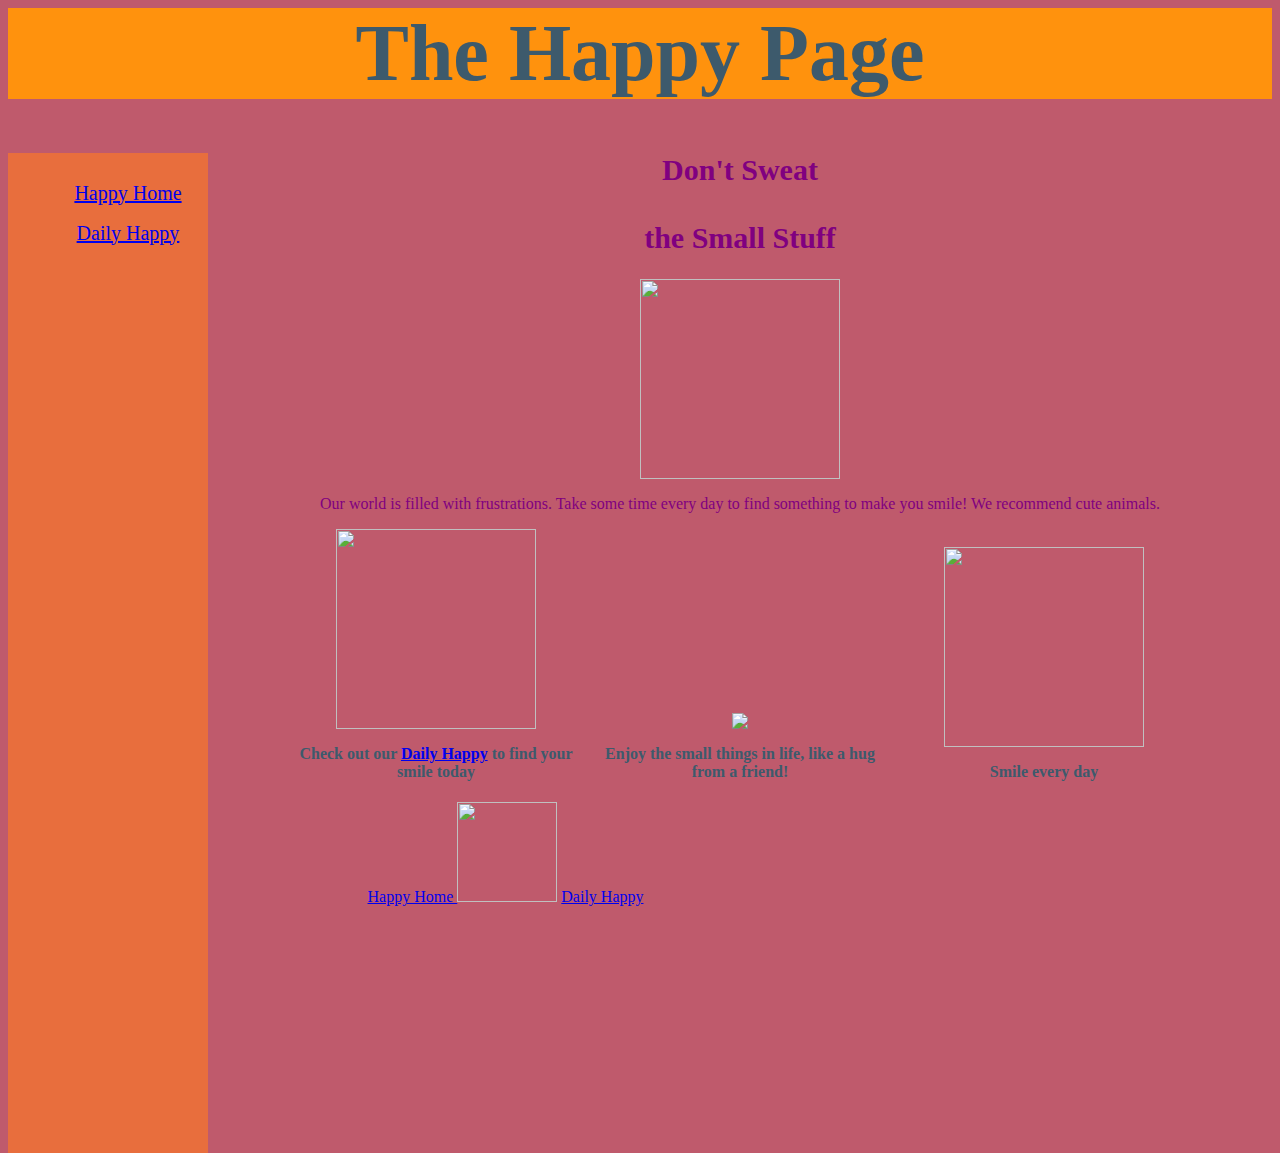
==== index.html @ c6872124 "Updated all of my documents so they will upload" ====
<html>
<head><title>Have some Happy</title>
  <link href="index.css" type="text/css" rel="stylesheet">
</head>

<body>

  <header>
    <h1>The Happy Page
    </h1>
  </header>

  <nav>
    <ul>
      <li> <a href="index.html">Happy Home</a></li>
      <li> <a href="daily_happy.html">Daily Happy</a></li>
    </ul>
  </nav>

    <section>
          <h2>Don't Sweat <br> </br>
            the Small Stuff</h2>
          <img src="smile.png" height=200px width=200px>
          <p>Our world is filled with frustrations. Take some time every day to find something to make you smile! We recommend cute animals. </p>

      </section>


<section>
  <article>
<img src="Sloth.png" height=200px width=200px>
    <p><strong>Check out our <a href="daily_happy.html">Daily Happy</a> to find your smile today</strong></p>
  </article>



  <article>
  <img src="GoatSheep.png">
  <p> <strong>Enjoy the small things in life, like a hug from a friend!</strong></p>
</article>



    <article>
      <img src="Hamster.png"height=200px width=200px>
      <p> <strong>Smile every day</strong></p>
    </article>
  </section>

</body>

<footer>
  <a href="index.html"> Happy Home </a>
  <a href="index.html"><img src="Smile.png" height=100px width=100px></a>
  <a href="daily_happy.html"> Daily Happy </a>
</footer>
</html>
---- index.css ----
html {
      height: 100%;
    }
    body {
       height: 100%;
       background-color: BF5A6C;
       font-family: cursive;
       text-align: center;


    }

    header {
        background-color:FF920D;
        padding:0 200px;
        text-align: center;
        border:;
        color: 3D5A6C;
        margin: 0 auto;;
        font-size: 40px;
        display: block;
        width: auto;
    }
    nav {
        line-height:40px;
        background-color:E86E3D;
float: left;
        width:200px;
        height:1000px;
        vertical-align: top;
    }
    nav ul {
        list-style-type: none;
        font-size: 20px

    }
    a {

    }
h2 {
  font-size: 30px;
  font-weight: bolder;


}
    section {
color:purple;
        font-size: 30px
        width: 400px;

        text-align: center;
    }
    article {
color:3D5A6C;
      Width: 300px;
      margin: 5px
      text-align:center;

display: inline-block;
    }

    aside {
      width: 125px;

      vertical-align: top;
      background-color:;
      font-size: ;
    }
    aside ul {
        list-style-type: none;
    }
    footer {
        width: 790px;
        background-color:;
        text-align:;
        padding:5px;
        display: block;
    }
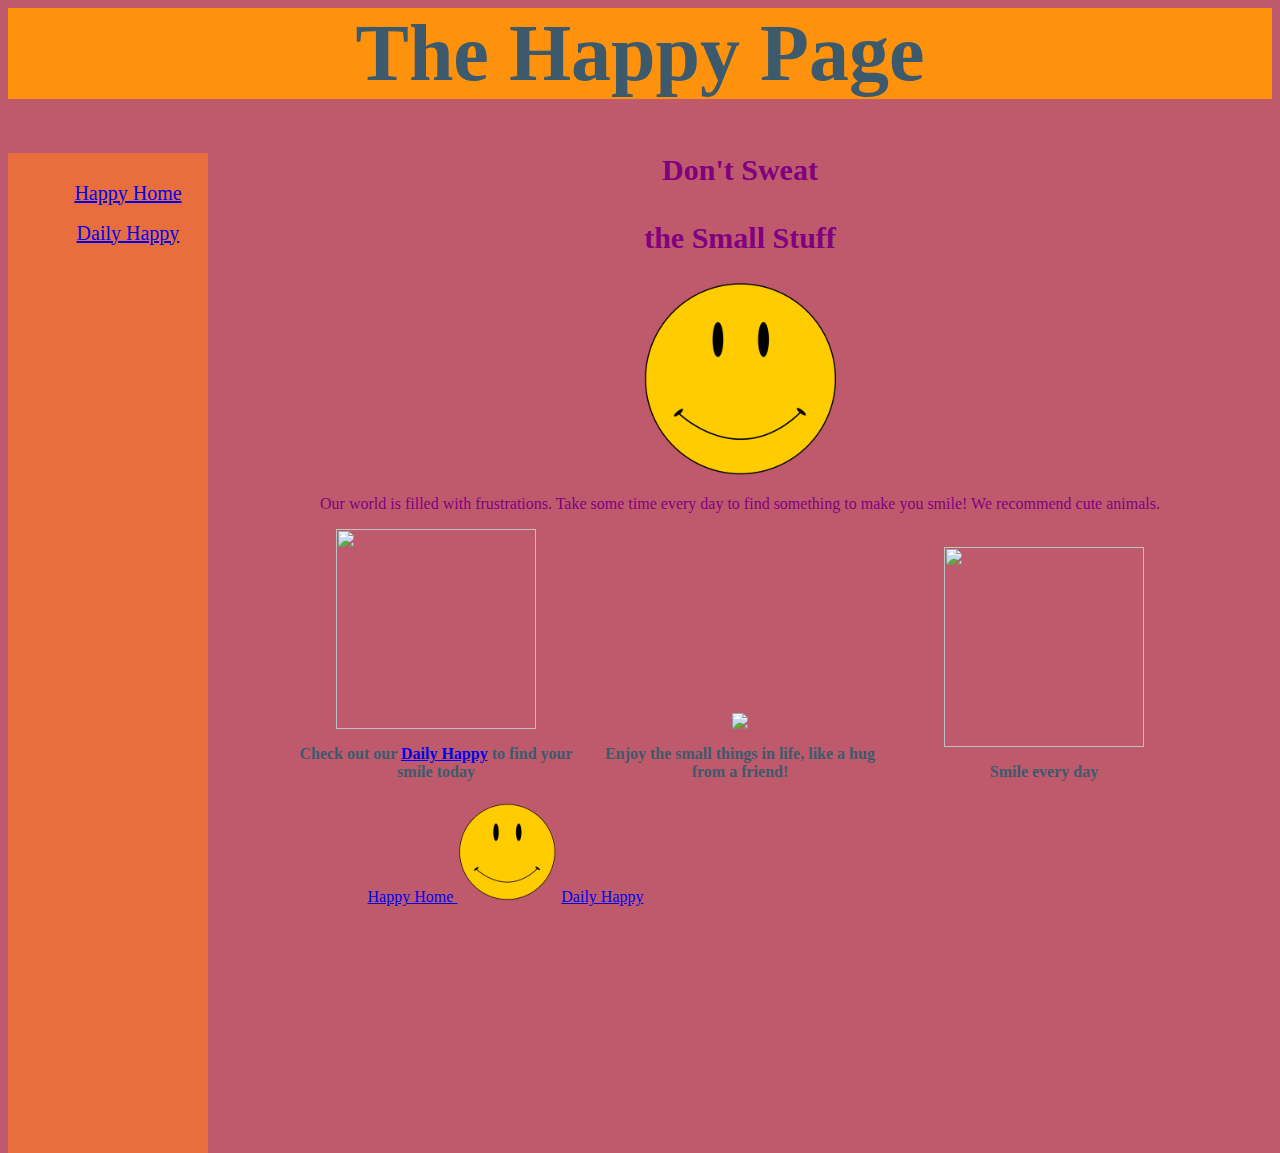
==== commit d0e85d38: "Update index.html" ====
--- a/index.html
+++ b/index.html
@@ -20,7 +20,7 @@
     <section>
           <h2>Don't Sweat <br> </br>
             the Small Stuff</h2>
-          <img src="smile.png" height=200px width=200px>
+          <img src="Smile.png" height=200px width=200px>
           <p>Our world is filled with frustrations. Take some time every day to find something to make you smile! We recommend cute animals. </p>
 
       </section>
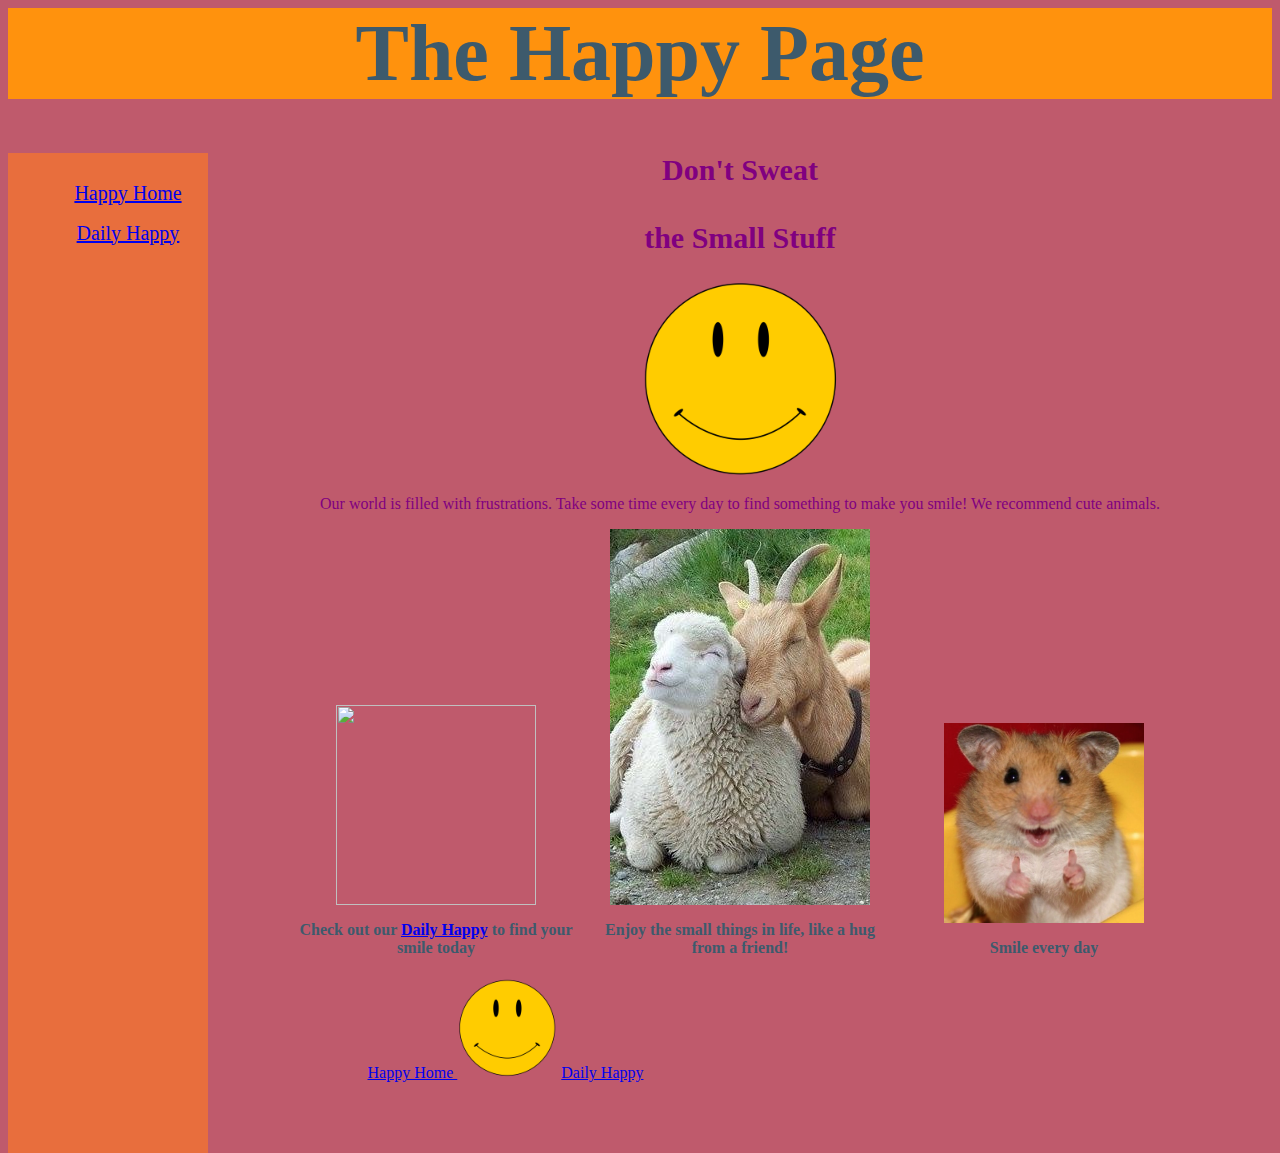
==== commit 778fcb1c: "Update index.html" ====
--- a/index.html
+++ b/index.html
@@ -28,7 +28,7 @@
 
 <section>
   <article>
-<img src="Sloth.png" height=200px width=200px>
+<img src="http://static.boredpanda.com/blog/wp-content/uploads/2014/03/cute-smiling-animals-251.jpg" height=200px width=200px>
     <p><strong>Check out our <a href="daily_happy.html">Daily Happy</a> to find your smile today</strong></p>
   </article>
 
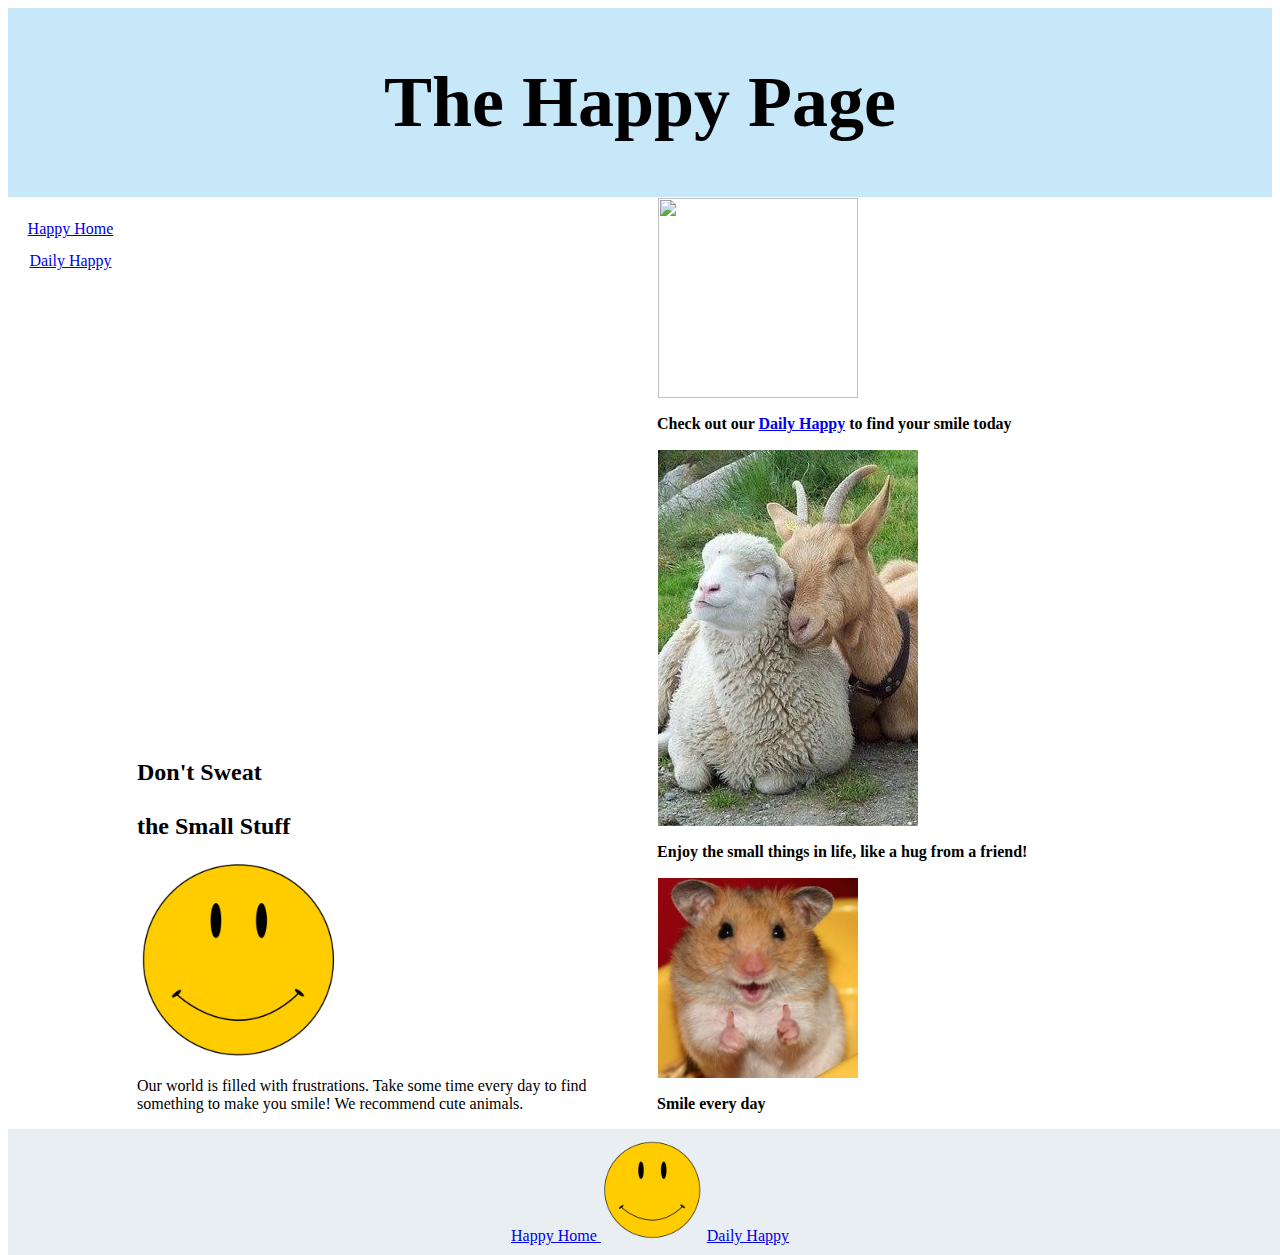
==== commit 00a250a3: "Update index.html" ====
--- a/index.html
+++ b/index.html
@@ -1,6 +1,6 @@
 <html>
 <head><title>Have some Happy</title>
-  <link href="index.css" type="text/css" rel="stylesheet">
+  <link href="daily_happy.css" type="text/css" rel="stylesheet">
 </head>
 
 <body>
--- a/daily_happy.css
+++ b/daily_happy.css
@@ -0,0 +1,106 @@
+/* Note to students: Some properties are given to you to fill out,
+others you can modify as they stand, and if you have time,
+there are definitely some properties you should add!*/
+
+    html {
+      height: 100%;
+      background-color:  ;
+    }
+
+    /* html will change the whole thing.*/
+
+    body {
+       height: 100%;
+       font-family: fantasy;
+    }
+
+    header {
+        background-color:#c7e8f9;
+        margin-left: auto;
+        margin-right: auto;
+        text-align: center;
+        padding:5px;
+        font-size: 36;
+        display: block;
+        width: auto;
+    }
+    nav {
+        line-height:2;
+        background-color:;
+        width:125px;
+        display: inline-block;
+        text-align: left;
+        vertical-align: top;
+    }
+    nav ul {
+        list-style-type: none;
+        text-align: center;
+        padding: 0;
+    }
+    a {
+        color: ;
+    }
+
+    h4 {
+        font-size: 20;
+        text-align: right;
+
+    }
+
+    h6 {
+        font-size: 8;
+        padding-top: 1;
+        border-top: 0;
+        margin-top: 0;
+    }
+
+    img {
+        padding: 1;
+        border: 0;
+        margin: 0;
+    }
+
+    section {
+        width: 516px;
+        display: inline-block;
+    }
+    aside {
+      width: 125px;
+      display: inline-block;
+      vertical-align: top;
+      background-color:;
+      font-size: ;
+    }
+    aside ul {
+        list-style-type: none;
+    }
+    footer {
+        width: 100%;
+        text-align: center;
+        background-color: #e8eef2;
+        padding: 10px;
+        margin: 0px;
+        border: 0px;
+        display: block;
+    }
+    footer ul {
+          display: inline;
+          width: 100%;
+          height: 100px;
+          list-style-type: none;
+          margin: 5px;
+          padding: 2px;
+    }
+    footer li {
+        display: inline;
+        vertical-align: middle;
+        width: auto;
+    }
+    footer li a {
+        display: inline-block;
+        align-items:stretch;
+        height: 50px;
+        padding: 12px 18px 8px 18px;
+        vertical-align: middle;
+        width: auto;
+        }
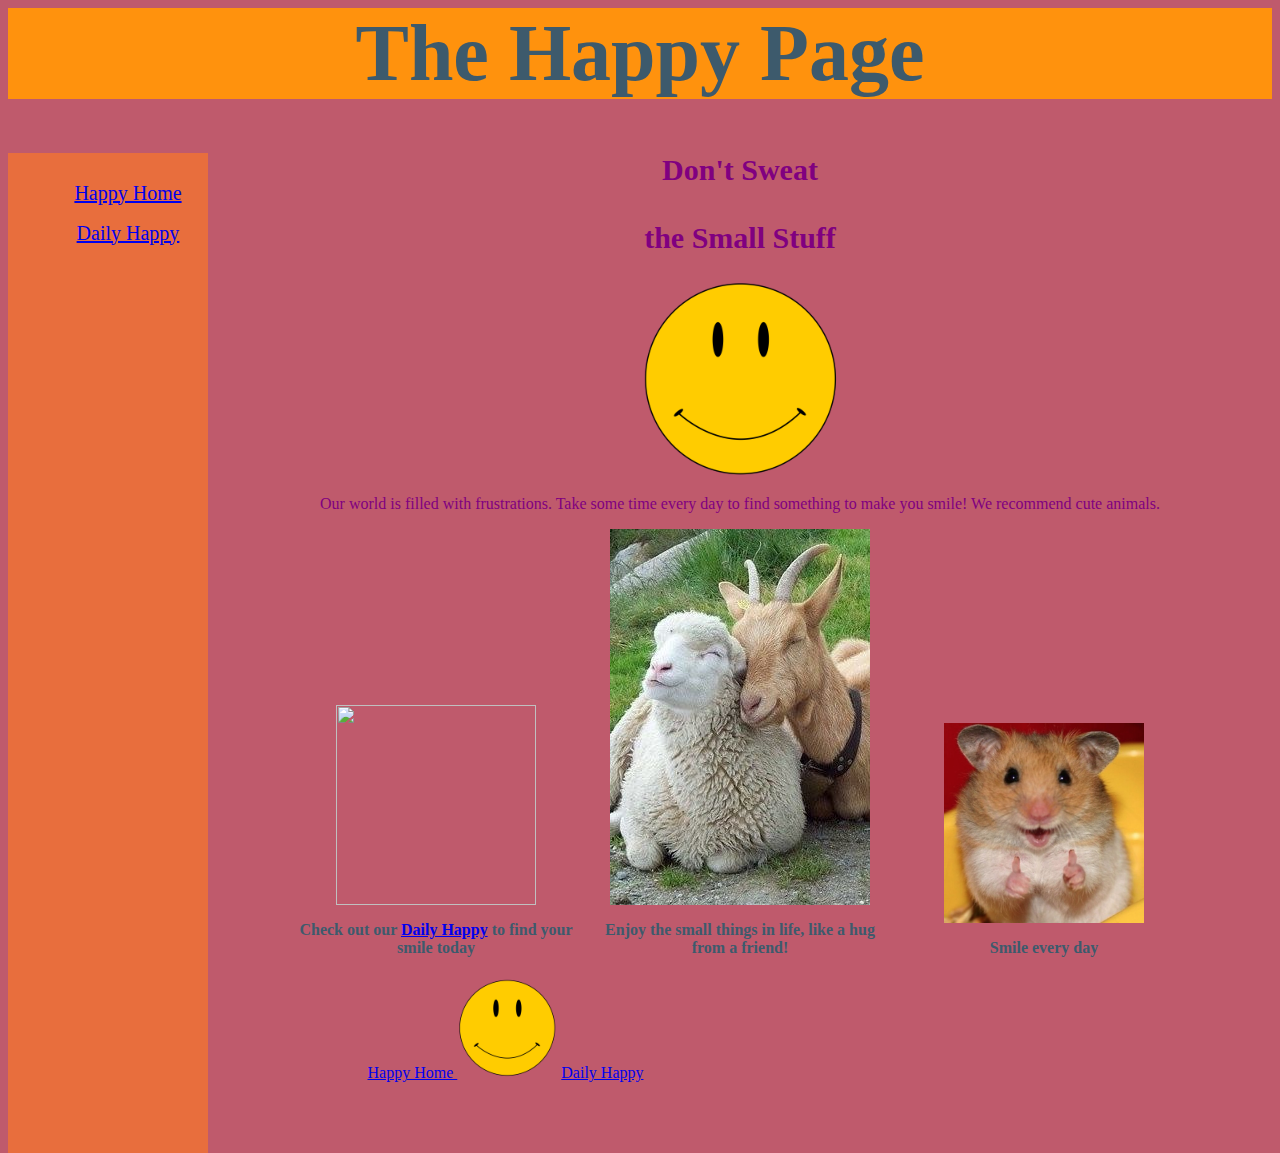
==== commit 91413e6c: "Update index.html" ====
--- a/index.html
+++ b/index.html
@@ -1,6 +1,6 @@
 <html>
 <head><title>Have some Happy</title>
-  <link href="daily_happy.css" type="text/css" rel="stylesheet">
+  <link href="index.css" type="text/css" rel="stylesheet">
 </head>
 
 <body>
--- a/index.css
+++ b/index.css
@@ -0,0 +1,78 @@
+html {
+      height: 100%;
+    }
+    body {
+       height: 100%;
+       background-color: BF5A6C;
+       font-family: cursive;
+       text-align: center;
+
+
+    }
+
+    header {
+        background-color:FF920D;
+        padding:0 200px;
+        text-align: center;
+        border:;
+        color: 3D5A6C;
+        margin: 0 auto;;
+        font-size: 40px;
+        display: block;
+        width: auto;
+    }
+    nav {
+        line-height:40px;
+        background-color:E86E3D;
+float: left;
+        width:200px;
+        height:1000px;
+        vertical-align: top;
+    }
+    nav ul {
+        list-style-type: none;
+        font-size: 20px
+
+    }
+    a {
+
+    }
+h2 {
+  font-size: 30px;
+  font-weight: bolder;
+
+
+}
+    section {
+color:purple;
+        font-size: 30px
+        width: 400px;
+
+        text-align: center;
+    }
+    article {
+color:3D5A6C;
+      Width: 300px;
+      margin: 5px
+      text-align:center;
+
+display: inline-block;
+    }
+
+    aside {
+      width: 125px;
+
+      vertical-align: top;
+      background-color:;
+      font-size: ;
+    }
+    aside ul {
+        list-style-type: none;
+    }
+    footer {
+        width: 790px;
+        background-color:;
+        text-align:;
+        padding:5px;
+        display: block;
+    }
